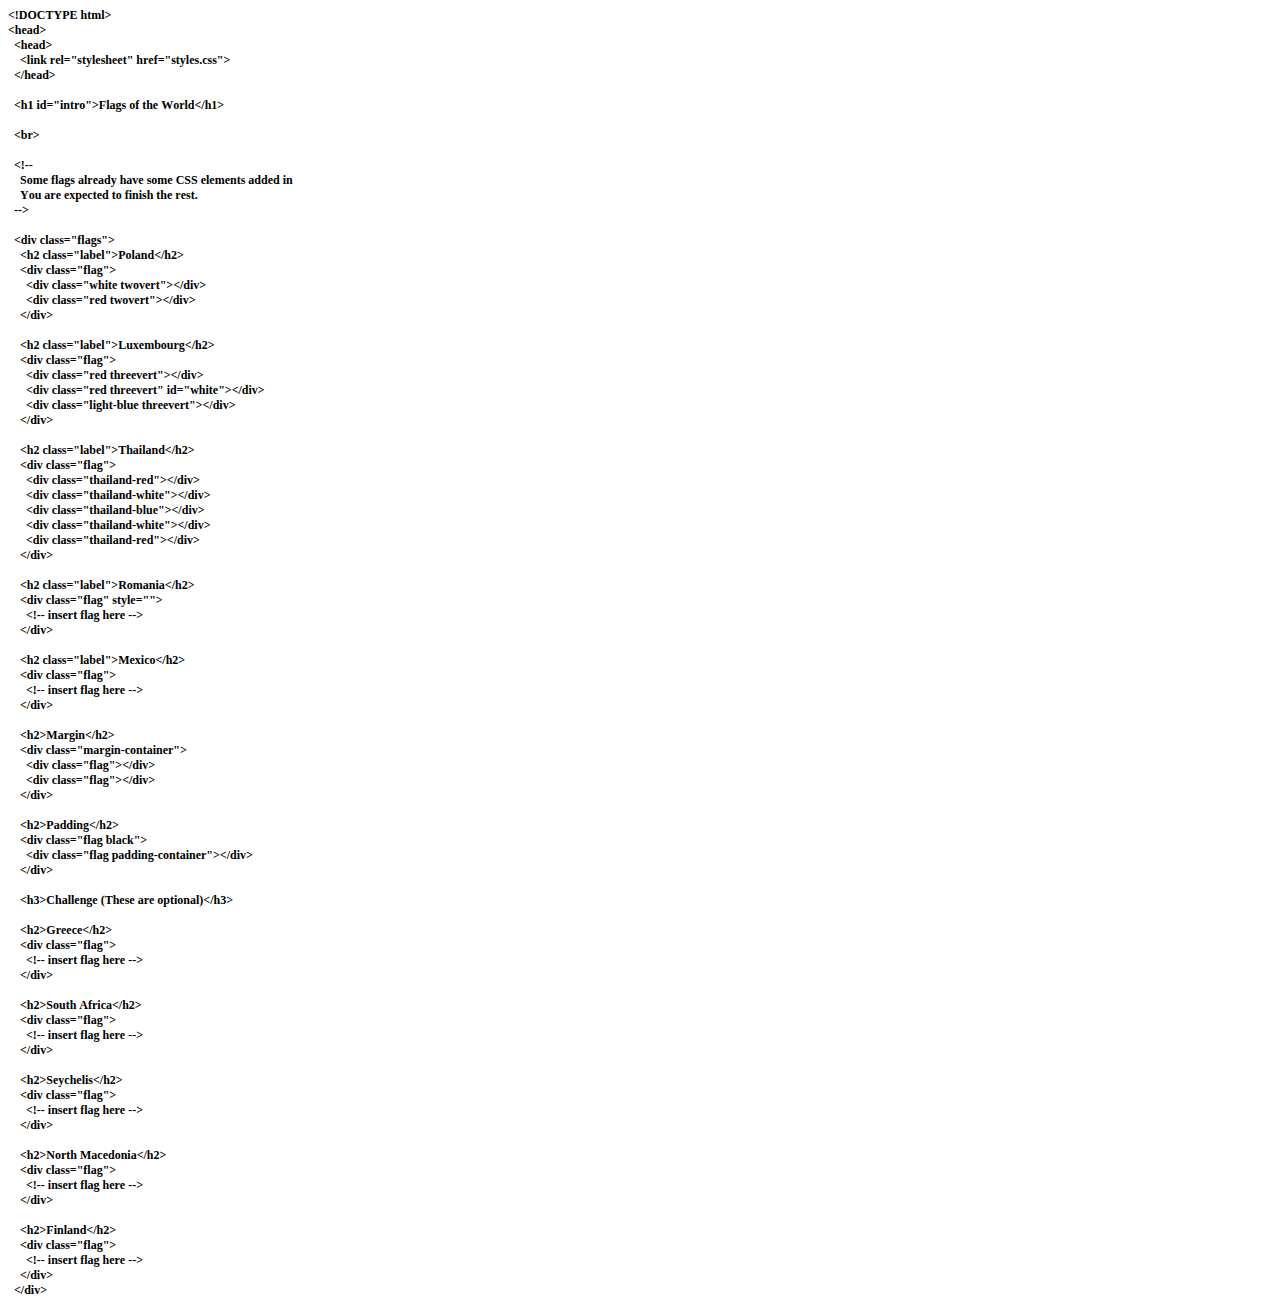
==== HW2/index.html @ 46591944 "Add files via upload" ====
<!DOCTYPE html PUBLIC "-//W3C//DTD HTML 4.01//EN" "http://www.w3.org/TR/html4/strict.dtd">
<html>
<head>
  <meta http-equiv="Content-Type" content="text/html; charset=utf-8">
  <meta http-equiv="Content-Style-Type" content="text/css">
  <title></title>
  <meta name="Generator" content="Cocoa HTML Writer">
  <meta name="CocoaVersion" content="2299.6">
  <style type="text/css">
    p.p1 {margin: 0.0px 0.0px 0.0px 0.0px; font: 12.0px Times; -webkit-text-stroke: #000000}
    p.p2 {margin: 0.0px 0.0px 0.0px 0.0px; font: 12.0px Times; -webkit-text-stroke: #000000; min-height: 14.0px}
    span.s1 {font-kerning: none}
  </style>
</head>
<body>
<p class="p1"><span class="s1"><b>&lt;!DOCTYPE html&gt;<span class="Apple-converted-space"> </span></b></span></p>
<p class="p1"><span class="s1"><b>&lt;head&gt;</b></span></p>
<p class="p1"><span class="s1"><b><span class="Apple-converted-space">  </span>&lt;head&gt;</b></span></p>
<p class="p1"><span class="s1"><b><span class="Apple-converted-space">    </span>&lt;link rel="stylesheet" href="styles.css"&gt;</b></span></p>
<p class="p1"><span class="s1"><b><span class="Apple-converted-space">  </span>&lt;/head&gt;</b></span></p>
<p class="p2"><span class="s1"><b><span class="Apple-converted-space">  </span></b></span></p>
<p class="p1"><span class="s1"><b><span class="Apple-converted-space">  </span>&lt;h1 id="intro"&gt;Flags of the World&lt;/h1&gt;</b></span></p>
<p class="p2"><span class="s1"><b><span class="Apple-converted-space">  </span></b></span></p>
<p class="p1"><span class="s1"><b><span class="Apple-converted-space">  </span>&lt;br&gt;</b></span></p>
<p class="p2"><span class="s1"><b><span class="Apple-converted-space">  </span></b></span></p>
<p class="p1"><span class="s1"><b><span class="Apple-converted-space">  </span>&lt;!--<span class="Apple-converted-space"> </span></b></span></p>
<p class="p1"><span class="s1"><b><span class="Apple-converted-space">    </span>Some flags already have some CSS elements added in</b></span></p>
<p class="p1"><span class="s1"><b><span class="Apple-converted-space">    </span>You are expected to finish the rest.</b></span></p>
<p class="p1"><span class="s1"><b><span class="Apple-converted-space">  </span>--&gt;</b></span></p>
<p class="p2"><span class="s1"><b><span class="Apple-converted-space">  </span></b></span></p>
<p class="p1"><span class="s1"><b><span class="Apple-converted-space">  </span>&lt;div class="flags"&gt;</b></span></p>
<p class="p1"><span class="s1"><b><span class="Apple-converted-space">    </span>&lt;h2 class="label"&gt;Poland&lt;/h2&gt;</b></span></p>
<p class="p1"><span class="s1"><b><span class="Apple-converted-space">    </span>&lt;div class="flag"&gt;</b></span></p>
<p class="p1"><span class="s1"><b><span class="Apple-converted-space">      </span>&lt;div class="white twovert"&gt;&lt;/div&gt;</b></span></p>
<p class="p1"><span class="s1"><b><span class="Apple-converted-space">      </span>&lt;div class="red twovert"&gt;&lt;/div&gt;</b></span></p>
<p class="p1"><span class="s1"><b><span class="Apple-converted-space">    </span>&lt;/div&gt;</b></span></p>
<p class="p2"><span class="s1"><b><span class="Apple-converted-space">  </span></b></span></p>
<p class="p1"><span class="s1"><b><span class="Apple-converted-space">    </span>&lt;h2 class="label"&gt;Luxembourg&lt;/h2&gt;</b></span></p>
<p class="p1"><span class="s1"><b><span class="Apple-converted-space">    </span>&lt;div class="flag"&gt;</b></span></p>
<p class="p1"><span class="s1"><b><span class="Apple-converted-space">      </span>&lt;div class="red threevert"&gt;&lt;/div&gt;</b></span></p>
<p class="p1"><span class="s1"><b><span class="Apple-converted-space">      </span>&lt;div class="red threevert" id="white"&gt;&lt;/div&gt;</b></span></p>
<p class="p1"><span class="s1"><b><span class="Apple-converted-space">      </span>&lt;div class="light-blue threevert"&gt;&lt;/div&gt;</b></span></p>
<p class="p1"><span class="s1"><b><span class="Apple-converted-space">    </span>&lt;/div&gt;</b></span></p>
<p class="p2"><span class="s1"><b></b></span><br></p>
<p class="p1"><span class="s1"><b><span class="Apple-converted-space">    </span>&lt;h2 class="label"&gt;Thailand&lt;/h2&gt;</b></span></p>
<p class="p1"><span class="s1"><b><span class="Apple-converted-space">    </span>&lt;div class="flag"&gt;</b></span></p>
<p class="p1"><span class="s1"><b><span class="Apple-converted-space">      </span>&lt;div class="thailand-red"&gt;&lt;/div&gt;</b></span></p>
<p class="p1"><span class="s1"><b><span class="Apple-converted-space">      </span>&lt;div class="thailand-white"&gt;&lt;/div&gt;</b></span></p>
<p class="p1"><span class="s1"><b><span class="Apple-converted-space">      </span>&lt;div class="thailand-blue"&gt;&lt;/div&gt;</b></span></p>
<p class="p1"><span class="s1"><b><span class="Apple-converted-space">      </span>&lt;div class="thailand-white"&gt;&lt;/div&gt;</b></span></p>
<p class="p1"><span class="s1"><b><span class="Apple-converted-space">      </span>&lt;div class="thailand-red"&gt;&lt;/div&gt;</b></span></p>
<p class="p1"><span class="s1"><b><span class="Apple-converted-space">    </span>&lt;/div&gt;</b></span></p>
<p class="p2"><span class="s1"><b><span class="Apple-converted-space">  </span></b></span></p>
<p class="p1"><span class="s1"><b><span class="Apple-converted-space">    </span>&lt;h2 class="label"&gt;Romania&lt;/h2&gt;</b></span></p>
<p class="p1"><span class="s1"><b><span class="Apple-converted-space">    </span>&lt;div class="flag" style=""&gt;</b></span></p>
<p class="p1"><span class="s1"><b><span class="Apple-converted-space">      </span>&lt;!-- insert flag here --&gt;</b></span></p>
<p class="p1"><span class="s1"><b><span class="Apple-converted-space">    </span>&lt;/div&gt;</b></span></p>
<p class="p2"><span class="s1"><b><span class="Apple-converted-space">  </span></b></span></p>
<p class="p1"><span class="s1"><b><span class="Apple-converted-space">    </span>&lt;h2 class="label"&gt;Mexico&lt;/h2&gt;</b></span></p>
<p class="p1"><span class="s1"><b><span class="Apple-converted-space">    </span>&lt;div class="flag"&gt;</b></span></p>
<p class="p1"><span class="s1"><b><span class="Apple-converted-space">      </span>&lt;!-- insert flag here --&gt;</b></span></p>
<p class="p1"><span class="s1"><b><span class="Apple-converted-space">    </span>&lt;/div&gt;</b></span></p>
<p class="p2"><span class="s1"><b></b></span><br></p>
<p class="p1"><span class="s1"><b><span class="Apple-converted-space">    </span>&lt;h2&gt;Margin&lt;/h2&gt;</b></span></p>
<p class="p1"><span class="s1"><b><span class="Apple-converted-space">    </span>&lt;div class="margin-container"&gt;</b></span></p>
<p class="p1"><span class="s1"><b><span class="Apple-converted-space">      </span>&lt;div class="flag"&gt;&lt;/div&gt;</b></span></p>
<p class="p1"><span class="s1"><b><span class="Apple-converted-space">      </span>&lt;div class="flag"&gt;&lt;/div&gt;</b></span></p>
<p class="p1"><span class="s1"><b><span class="Apple-converted-space">    </span>&lt;/div&gt;</b></span></p>
<p class="p2"><span class="s1"><b></b></span><br></p>
<p class="p1"><span class="s1"><b><span class="Apple-converted-space">    </span>&lt;h2&gt;Padding&lt;/h2&gt;</b></span></p>
<p class="p1"><span class="s1"><b><span class="Apple-converted-space">    </span>&lt;div class="flag black"&gt;</b></span></p>
<p class="p1"><span class="s1"><b><span class="Apple-converted-space">      </span>&lt;div class="flag padding-container"&gt;&lt;/div&gt;</b></span></p>
<p class="p1"><span class="s1"><b><span class="Apple-converted-space">    </span>&lt;/div&gt;</b></span></p>
<p class="p2"><span class="s1"><b><span class="Apple-converted-space">  </span></b></span></p>
<p class="p1"><span class="s1"><b><span class="Apple-converted-space">    </span>&lt;h3&gt;Challenge (These are optional)&lt;/h3&gt;</b></span></p>
<p class="p2"><span class="s1"><b></b></span><br></p>
<p class="p1"><span class="s1"><b><span class="Apple-converted-space">    </span>&lt;h2&gt;Greece&lt;/h2&gt;</b></span></p>
<p class="p1"><span class="s1"><b><span class="Apple-converted-space">    </span>&lt;div class="flag"&gt;</b></span></p>
<p class="p1"><span class="s1"><b><span class="Apple-converted-space">      </span>&lt;!-- insert flag here --&gt;</b></span></p>
<p class="p1"><span class="s1"><b><span class="Apple-converted-space">    </span>&lt;/div&gt;</b></span></p>
<p class="p2"><span class="s1"><b><span class="Apple-converted-space">  </span></b></span></p>
<p class="p1"><span class="s1"><b><span class="Apple-converted-space">    </span>&lt;h2&gt;South Africa&lt;/h2&gt;</b></span></p>
<p class="p1"><span class="s1"><b><span class="Apple-converted-space">    </span>&lt;div class="flag"&gt;</b></span></p>
<p class="p1"><span class="s1"><b><span class="Apple-converted-space">      </span>&lt;!-- insert flag here --&gt;</b></span></p>
<p class="p1"><span class="s1"><b><span class="Apple-converted-space">    </span>&lt;/div&gt;</b></span></p>
<p class="p2"><span class="s1"><b><span class="Apple-converted-space">  </span></b></span></p>
<p class="p1"><span class="s1"><b><span class="Apple-converted-space">    </span>&lt;h2&gt;Seychelis&lt;/h2&gt;</b></span></p>
<p class="p1"><span class="s1"><b><span class="Apple-converted-space">    </span>&lt;div class="flag"&gt;</b></span></p>
<p class="p1"><span class="s1"><b><span class="Apple-converted-space">      </span>&lt;!-- insert flag here --&gt;</b></span></p>
<p class="p1"><span class="s1"><b><span class="Apple-converted-space">    </span>&lt;/div&gt;</b></span></p>
<p class="p2"><span class="s1"><b><span class="Apple-converted-space">  </span></b></span></p>
<p class="p1"><span class="s1"><b><span class="Apple-converted-space">    </span>&lt;h2&gt;North Macedonia&lt;/h2&gt;</b></span></p>
<p class="p1"><span class="s1"><b><span class="Apple-converted-space">    </span>&lt;div class="flag"&gt;</b></span></p>
<p class="p1"><span class="s1"><b><span class="Apple-converted-space">      </span>&lt;!-- insert flag here --&gt;</b></span></p>
<p class="p1"><span class="s1"><b><span class="Apple-converted-space">    </span>&lt;/div&gt;</b></span></p>
<p class="p2"><span class="s1"><b><span class="Apple-converted-space">  </span></b></span></p>
<p class="p1"><span class="s1"><b><span class="Apple-converted-space">    </span>&lt;h2&gt;Finland&lt;/h2&gt;</b></span></p>
<p class="p1"><span class="s1"><b><span class="Apple-converted-space">    </span>&lt;div class="flag"&gt;</b></span></p>
<p class="p1"><span class="s1"><b><span class="Apple-converted-space">      </span>&lt;!-- insert flag here --&gt;</b></span></p>
<p class="p1"><span class="s1"><b><span class="Apple-converted-space">    </span>&lt;/div&gt;</b></span></p>
<p class="p1"><span class="s1"><b><span class="Apple-converted-space">  </span>&lt;/div&gt;</b></span></p>
</body>
</html>
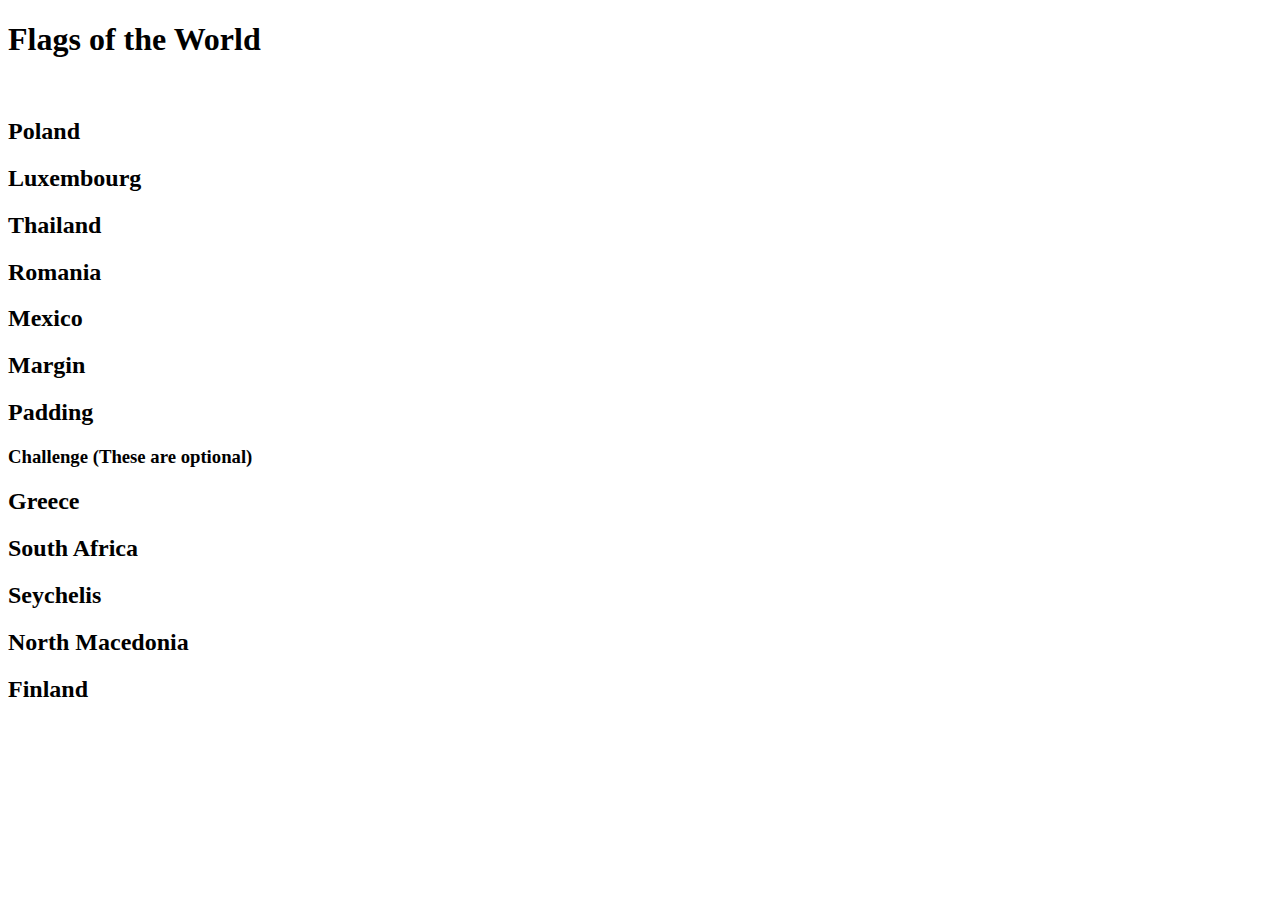
==== commit a004702b: "Update index.html" ====
--- a/HW2/index.html
+++ b/HW2/index.html
@@ -1,103 +1,86 @@
-<!DOCTYPE html PUBLIC "-//W3C//DTD HTML 4.01//EN" "http://www.w3.org/TR/html4/strict.dtd">
-<html>
+<!DOCTYPE html> 
 <head>
-  <meta http-equiv="Content-Type" content="text/html; charset=utf-8">
-  <meta http-equiv="Content-Style-Type" content="text/css">
-  <title></title>
-  <meta name="Generator" content="Cocoa HTML Writer">
-  <meta name="CocoaVersion" content="2299.6">
-  <style type="text/css">
-    p.p1 {margin: 0.0px 0.0px 0.0px 0.0px; font: 12.0px Times; -webkit-text-stroke: #000000}
-    p.p2 {margin: 0.0px 0.0px 0.0px 0.0px; font: 12.0px Times; -webkit-text-stroke: #000000; min-height: 14.0px}
-    span.s1 {font-kerning: none}
-  </style>
-</head>
-<body>
-<p class="p1"><span class="s1"><b>&lt;!DOCTYPE html&gt;<span class="Apple-converted-space"> </span></b></span></p>
-<p class="p1"><span class="s1"><b>&lt;head&gt;</b></span></p>
-<p class="p1"><span class="s1"><b><span class="Apple-converted-space">  </span>&lt;head&gt;</b></span></p>
-<p class="p1"><span class="s1"><b><span class="Apple-converted-space">    </span>&lt;link rel="stylesheet" href="styles.css"&gt;</b></span></p>
-<p class="p1"><span class="s1"><b><span class="Apple-converted-space">  </span>&lt;/head&gt;</b></span></p>
-<p class="p2"><span class="s1"><b><span class="Apple-converted-space">  </span></b></span></p>
-<p class="p1"><span class="s1"><b><span class="Apple-converted-space">  </span>&lt;h1 id="intro"&gt;Flags of the World&lt;/h1&gt;</b></span></p>
-<p class="p2"><span class="s1"><b><span class="Apple-converted-space">  </span></b></span></p>
-<p class="p1"><span class="s1"><b><span class="Apple-converted-space">  </span>&lt;br&gt;</b></span></p>
-<p class="p2"><span class="s1"><b><span class="Apple-converted-space">  </span></b></span></p>
-<p class="p1"><span class="s1"><b><span class="Apple-converted-space">  </span>&lt;!--<span class="Apple-converted-space"> </span></b></span></p>
-<p class="p1"><span class="s1"><b><span class="Apple-converted-space">    </span>Some flags already have some CSS elements added in</b></span></p>
-<p class="p1"><span class="s1"><b><span class="Apple-converted-space">    </span>You are expected to finish the rest.</b></span></p>
-<p class="p1"><span class="s1"><b><span class="Apple-converted-space">  </span>--&gt;</b></span></p>
-<p class="p2"><span class="s1"><b><span class="Apple-converted-space">  </span></b></span></p>
-<p class="p1"><span class="s1"><b><span class="Apple-converted-space">  </span>&lt;div class="flags"&gt;</b></span></p>
-<p class="p1"><span class="s1"><b><span class="Apple-converted-space">    </span>&lt;h2 class="label"&gt;Poland&lt;/h2&gt;</b></span></p>
-<p class="p1"><span class="s1"><b><span class="Apple-converted-space">    </span>&lt;div class="flag"&gt;</b></span></p>
-<p class="p1"><span class="s1"><b><span class="Apple-converted-space">      </span>&lt;div class="white twovert"&gt;&lt;/div&gt;</b></span></p>
-<p class="p1"><span class="s1"><b><span class="Apple-converted-space">      </span>&lt;div class="red twovert"&gt;&lt;/div&gt;</b></span></p>
-<p class="p1"><span class="s1"><b><span class="Apple-converted-space">    </span>&lt;/div&gt;</b></span></p>
-<p class="p2"><span class="s1"><b><span class="Apple-converted-space">  </span></b></span></p>
-<p class="p1"><span class="s1"><b><span class="Apple-converted-space">    </span>&lt;h2 class="label"&gt;Luxembourg&lt;/h2&gt;</b></span></p>
-<p class="p1"><span class="s1"><b><span class="Apple-converted-space">    </span>&lt;div class="flag"&gt;</b></span></p>
-<p class="p1"><span class="s1"><b><span class="Apple-converted-space">      </span>&lt;div class="red threevert"&gt;&lt;/div&gt;</b></span></p>
-<p class="p1"><span class="s1"><b><span class="Apple-converted-space">      </span>&lt;div class="red threevert" id="white"&gt;&lt;/div&gt;</b></span></p>
-<p class="p1"><span class="s1"><b><span class="Apple-converted-space">      </span>&lt;div class="light-blue threevert"&gt;&lt;/div&gt;</b></span></p>
-<p class="p1"><span class="s1"><b><span class="Apple-converted-space">    </span>&lt;/div&gt;</b></span></p>
-<p class="p2"><span class="s1"><b></b></span><br></p>
-<p class="p1"><span class="s1"><b><span class="Apple-converted-space">    </span>&lt;h2 class="label"&gt;Thailand&lt;/h2&gt;</b></span></p>
-<p class="p1"><span class="s1"><b><span class="Apple-converted-space">    </span>&lt;div class="flag"&gt;</b></span></p>
-<p class="p1"><span class="s1"><b><span class="Apple-converted-space">      </span>&lt;div class="thailand-red"&gt;&lt;/div&gt;</b></span></p>
-<p class="p1"><span class="s1"><b><span class="Apple-converted-space">      </span>&lt;div class="thailand-white"&gt;&lt;/div&gt;</b></span></p>
-<p class="p1"><span class="s1"><b><span class="Apple-converted-space">      </span>&lt;div class="thailand-blue"&gt;&lt;/div&gt;</b></span></p>
-<p class="p1"><span class="s1"><b><span class="Apple-converted-space">      </span>&lt;div class="thailand-white"&gt;&lt;/div&gt;</b></span></p>
-<p class="p1"><span class="s1"><b><span class="Apple-converted-space">      </span>&lt;div class="thailand-red"&gt;&lt;/div&gt;</b></span></p>
-<p class="p1"><span class="s1"><b><span class="Apple-converted-space">    </span>&lt;/div&gt;</b></span></p>
-<p class="p2"><span class="s1"><b><span class="Apple-converted-space">  </span></b></span></p>
-<p class="p1"><span class="s1"><b><span class="Apple-converted-space">    </span>&lt;h2 class="label"&gt;Romania&lt;/h2&gt;</b></span></p>
-<p class="p1"><span class="s1"><b><span class="Apple-converted-space">    </span>&lt;div class="flag" style=""&gt;</b></span></p>
-<p class="p1"><span class="s1"><b><span class="Apple-converted-space">      </span>&lt;!-- insert flag here --&gt;</b></span></p>
-<p class="p1"><span class="s1"><b><span class="Apple-converted-space">    </span>&lt;/div&gt;</b></span></p>
-<p class="p2"><span class="s1"><b><span class="Apple-converted-space">  </span></b></span></p>
-<p class="p1"><span class="s1"><b><span class="Apple-converted-space">    </span>&lt;h2 class="label"&gt;Mexico&lt;/h2&gt;</b></span></p>
-<p class="p1"><span class="s1"><b><span class="Apple-converted-space">    </span>&lt;div class="flag"&gt;</b></span></p>
-<p class="p1"><span class="s1"><b><span class="Apple-converted-space">      </span>&lt;!-- insert flag here --&gt;</b></span></p>
-<p class="p1"><span class="s1"><b><span class="Apple-converted-space">    </span>&lt;/div&gt;</b></span></p>
-<p class="p2"><span class="s1"><b></b></span><br></p>
-<p class="p1"><span class="s1"><b><span class="Apple-converted-space">    </span>&lt;h2&gt;Margin&lt;/h2&gt;</b></span></p>
-<p class="p1"><span class="s1"><b><span class="Apple-converted-space">    </span>&lt;div class="margin-container"&gt;</b></span></p>
-<p class="p1"><span class="s1"><b><span class="Apple-converted-space">      </span>&lt;div class="flag"&gt;&lt;/div&gt;</b></span></p>
-<p class="p1"><span class="s1"><b><span class="Apple-converted-space">      </span>&lt;div class="flag"&gt;&lt;/div&gt;</b></span></p>
-<p class="p1"><span class="s1"><b><span class="Apple-converted-space">    </span>&lt;/div&gt;</b></span></p>
-<p class="p2"><span class="s1"><b></b></span><br></p>
-<p class="p1"><span class="s1"><b><span class="Apple-converted-space">    </span>&lt;h2&gt;Padding&lt;/h2&gt;</b></span></p>
-<p class="p1"><span class="s1"><b><span class="Apple-converted-space">    </span>&lt;div class="flag black"&gt;</b></span></p>
-<p class="p1"><span class="s1"><b><span class="Apple-converted-space">      </span>&lt;div class="flag padding-container"&gt;&lt;/div&gt;</b></span></p>
-<p class="p1"><span class="s1"><b><span class="Apple-converted-space">    </span>&lt;/div&gt;</b></span></p>
-<p class="p2"><span class="s1"><b><span class="Apple-converted-space">  </span></b></span></p>
-<p class="p1"><span class="s1"><b><span class="Apple-converted-space">    </span>&lt;h3&gt;Challenge (These are optional)&lt;/h3&gt;</b></span></p>
-<p class="p2"><span class="s1"><b></b></span><br></p>
-<p class="p1"><span class="s1"><b><span class="Apple-converted-space">    </span>&lt;h2&gt;Greece&lt;/h2&gt;</b></span></p>
-<p class="p1"><span class="s1"><b><span class="Apple-converted-space">    </span>&lt;div class="flag"&gt;</b></span></p>
-<p class="p1"><span class="s1"><b><span class="Apple-converted-space">      </span>&lt;!-- insert flag here --&gt;</b></span></p>
-<p class="p1"><span class="s1"><b><span class="Apple-converted-space">    </span>&lt;/div&gt;</b></span></p>
-<p class="p2"><span class="s1"><b><span class="Apple-converted-space">  </span></b></span></p>
-<p class="p1"><span class="s1"><b><span class="Apple-converted-space">    </span>&lt;h2&gt;South Africa&lt;/h2&gt;</b></span></p>
-<p class="p1"><span class="s1"><b><span class="Apple-converted-space">    </span>&lt;div class="flag"&gt;</b></span></p>
-<p class="p1"><span class="s1"><b><span class="Apple-converted-space">      </span>&lt;!-- insert flag here --&gt;</b></span></p>
-<p class="p1"><span class="s1"><b><span class="Apple-converted-space">    </span>&lt;/div&gt;</b></span></p>
-<p class="p2"><span class="s1"><b><span class="Apple-converted-space">  </span></b></span></p>
-<p class="p1"><span class="s1"><b><span class="Apple-converted-space">    </span>&lt;h2&gt;Seychelis&lt;/h2&gt;</b></span></p>
-<p class="p1"><span class="s1"><b><span class="Apple-converted-space">    </span>&lt;div class="flag"&gt;</b></span></p>
-<p class="p1"><span class="s1"><b><span class="Apple-converted-space">      </span>&lt;!-- insert flag here --&gt;</b></span></p>
-<p class="p1"><span class="s1"><b><span class="Apple-converted-space">    </span>&lt;/div&gt;</b></span></p>
-<p class="p2"><span class="s1"><b><span class="Apple-converted-space">  </span></b></span></p>
-<p class="p1"><span class="s1"><b><span class="Apple-converted-space">    </span>&lt;h2&gt;North Macedonia&lt;/h2&gt;</b></span></p>
-<p class="p1"><span class="s1"><b><span class="Apple-converted-space">    </span>&lt;div class="flag"&gt;</b></span></p>
-<p class="p1"><span class="s1"><b><span class="Apple-converted-space">      </span>&lt;!-- insert flag here --&gt;</b></span></p>
-<p class="p1"><span class="s1"><b><span class="Apple-converted-space">    </span>&lt;/div&gt;</b></span></p>
-<p class="p2"><span class="s1"><b><span class="Apple-converted-space">  </span></b></span></p>
-<p class="p1"><span class="s1"><b><span class="Apple-converted-space">    </span>&lt;h2&gt;Finland&lt;/h2&gt;</b></span></p>
-<p class="p1"><span class="s1"><b><span class="Apple-converted-space">    </span>&lt;div class="flag"&gt;</b></span></p>
-<p class="p1"><span class="s1"><b><span class="Apple-converted-space">      </span>&lt;!-- insert flag here --&gt;</b></span></p>
-<p class="p1"><span class="s1"><b><span class="Apple-converted-space">    </span>&lt;/div&gt;</b></span></p>
-<p class="p1"><span class="s1"><b><span class="Apple-converted-space">  </span>&lt;/div&gt;</b></span></p>
-</body>
-</html>
+  <head>
+    <link rel="stylesheet" href="styles.css">
+  </head>
+  
+  <h1 id="intro">Flags of the World</h1>
+  
+  <br>
+  
+  <!-- 
+    Some flags already have some CSS elements added in
+    You are expected to finish the rest.
+  -->
+  
+  <div class="flags">
+    <h2 class="label">Poland</h2>
+    <div class="flag">
+      <div class="white twovert"></div>
+      <div class="red twovert"></div>
+    </div>
+  
+    <h2 class="label">Luxembourg</h2>
+    <div class="flag">
+      <div class="red threevert"></div>
+      <div class="red threevert" id="white"></div>
+      <div class="light-blue threevert"></div>
+    </div>
+
+    <h2 class="label">Thailand</h2>
+    <div class="flag">
+      <div class="thailand-red"></div>
+      <div class="thailand-white"></div>
+      <div class="thailand-blue"></div>
+      <div class="thailand-white"></div>
+      <div class="thailand-red"></div>
+    </div>
+  
+    <h2 class="label">Romania</h2>
+    <div class="flag" style="">
+      <!-- insert flag here -->
+    </div>
+  
+    <h2 class="label">Mexico</h2>
+    <div class="flag">
+      <!-- insert flag here -->
+    </div>
+
+    <h2>Margin</h2>
+    <div class="margin-container">
+      <div class="flag"></div>
+      <div class="flag"></div>
+    </div>
+
+    <h2>Padding</h2>
+    <div class="flag black">
+      <div class="flag padding-container"></div>
+    </div>
+  
+    <h3>Challenge (These are optional)</h3>
+
+    <h2>Greece</h2>
+    <div class="flag">
+      <!-- insert flag here -->
+    </div>
+  
+    <h2>South Africa</h2>
+    <div class="flag">
+      <!-- insert flag here -->
+    </div>
+  
+    <h2>Seychelis</h2>
+    <div class="flag">
+      <!-- insert flag here -->
+    </div>
+  
+    <h2>North Macedonia</h2>
+    <div class="flag">
+      <!-- insert flag here -->
+    </div>
+  
+    <h2>Finland</h2>
+    <div class="flag">
+      <!-- insert flag here -->
+    </div>
+  </div>
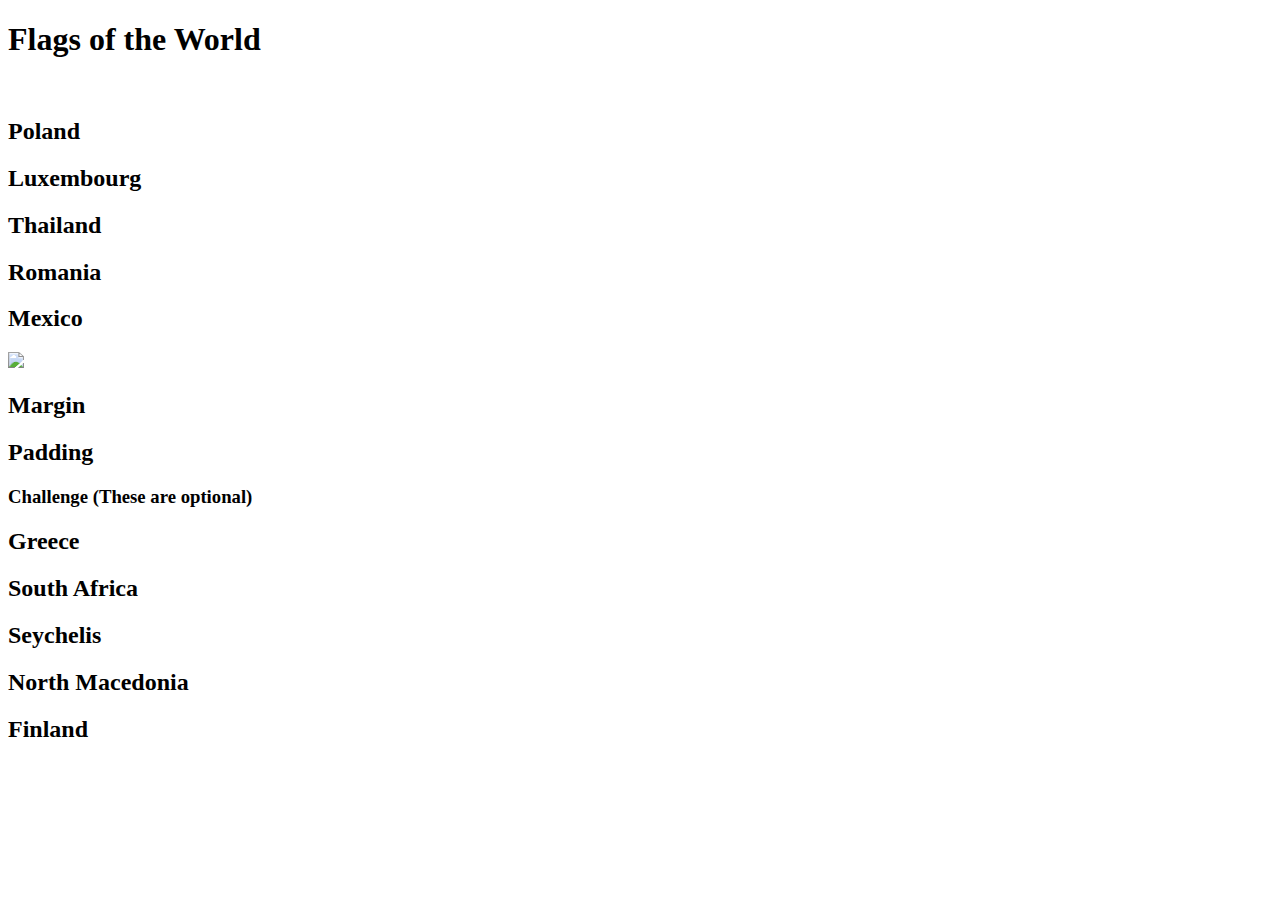
==== commit 51770d35: "Update index.html" ====
--- a/HW2/index.html
+++ b/HW2/index.html
@@ -39,17 +39,23 @@
     <h2 class="label">Romania</h2>
     <div class="flag" style="">
       <!-- insert flag here -->
+      <div class="romania-blue threehoriz"></div>
+      <div class="romania-yellow threehoriz"></div>
+      <div class="romania-red threehoriz"></div>
     </div>
   
     <h2 class="label">Mexico</h2>
     <div class="flag">
       <!-- insert flag here -->
+      <div class="mexico-green threehoriz"></div>
+      <img src="./eagle.png" class="mexico-img threehoriz">
+      <div class="mexico-red threehoriz"></div>
     </div>
 
     <h2>Margin</h2>
     <div class="margin-container">
-      <div class="flag"></div>
-      <div class="flag"></div>
+      <div class="flag" id="flag1"></div>
+      <div class="flag" id="flag2"></div>
     </div>
 
     <h2>Padding</h2>
